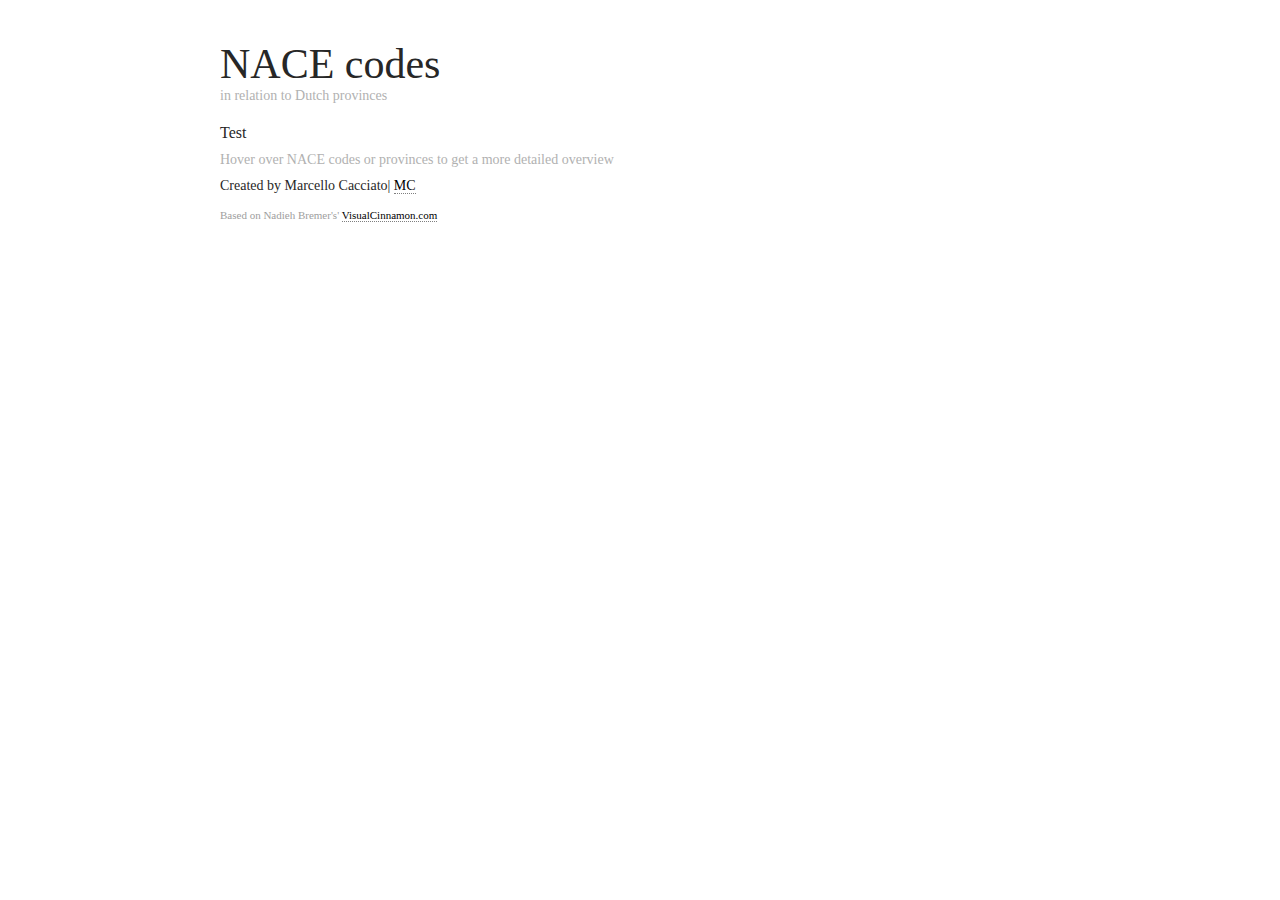
==== Loom/index.html @ c259758f "Loom" ====
<!DOCTYPE html>
	<head>
	    <meta http-equiv="Content-Type" content="text/html; charset=UTF-8">
	    <meta http-equiv="X-UA-Compatible" content="IE=edge">
	    <meta name="viewport" content="width=device-width, initial-scale=1">

	    <title>The words of LotR</title>
	    <meta name="author" content="Marcello Cacciato">
	    <meta name="description" content="Data Sketches - July - Movies - Marcello - SBI">
	    <meta name="keywords" content="data, visualization, visualisation, data visualization, data visualisation, information, information visualization, information visualisation, dataviz, datavis, infoviz, infovis, collaboration, data art">
		
		<!-- Google fonts -->
		<link href="https://fonts.googleapis.com/css?family=Macondo+Swash+Caps|Macondo" rel="stylesheet">
		<link href="https://fonts.googleapis.com/css?family=Cormorant:300,400" rel="stylesheet">
		
		<!-- Styling -->
		<link href="style.css" rel="stylesheet">
		
		<!-- D3 v4 -->
		<script src="https://d3js.org/d3.v4.min.js"></script>
		
		<!-- Custom "chord" and "ribbon" functions -->
		<script src="loom.js"></script>
		<script src="string.js"></script>
		
	</head>
	<body>
		
		<div class="lotr-content-wrapper">
			<h1 id="lotr-title"> NACE codes</h1>
			<h4 id="lotr-subtitle">in relation to Dutch provinces</h4>
			<div id="lotr-intro">Test</div>
			<div id="lotr-note">Hover over NACE codes or provinces to get a more detailed overview</div>
		</div>
			<div id="lotr-chart"></div>
			
		<div class="lotr-content-wrapper">
			<div id="lotr-footer">
				<div id="lotr-credit">Created by Marcello Cacciato| <a href="http://cacciatomarcello.wixsite.com/dataviz/">MC</a></div>
				<div id="lotr-sources">Based on Nadieh Bremer's'  <a http://www.visualcinnamon.com/">VisualCinnamon.com</a> </div>
			</div>
		</div>
		
		<script src="script.js"></script>
		
	</body>
</html>
---- Loom/style.css ----
html { font-size: 62.5%; } 

body {
  font-size: 42px;
  font-weight: 300;
  margin: 40px 30px 0px 30px;
  color: #272727;
  /*
  font-family: 'Cormorant', serif;
  font-size: 1.2rem;
  fill: #b9b9b9;
   */
}

.lotr-content-wrapper {
	max-width: 900px;
	margin: 0 auto;
}

#lotr-title {
	font-size: 42px;
	font-weight: 300;
	margin: 40px 30px 0px 30px;
	color: #272727;
}

#lotr-subtitle {
	font-size: 14px;
	color: #b1b1b1;
	margin: 0px 30px 20px 30px;
	font-weight: 300;
}

#lotr-intro {
	font-size: 16px;
	margin: 0px 30px 10px 30px;
	max-width: 800px;
}

#lotr-note {
	font-size: 14px;
	margin: 0px 30px 10px 30px;
	max-width: 800px;
	color: #b1b1b1;
	font-weight: 300;
}

#lotr-chart {
	text-align: center;
}

#lotr-credit {
	font-size: 14px;
	margin: 10px 30px 5px 30px;
}

#lotr-sources {
	font-size: 11px;
	max-width: 300px;
	margin: 15px 30px 5px 30px;
	color: #9e9e9e;
	font-weight: 300;
	padding-bottom: 20px;
}

a:hover {
  	text-decoration: none;
  	border-bottom: 1px solid black;
}

a, a:link, a:visited, a:active {
	text-decoration: none;
  	color: black;
  	border-bottom: 1px dotted rgba(0, 0, 0, .5);
}

.MiddleEarth {
	font-family: 'Macondo', cursive;
	color: #53821a;
}

/*--- chart ---*/

.name-title {
    font-size: 42px;
    font-weight: 300;
    margin: 40px 30px 0px 30px;
    color: #272727;
    /*
	font-family: 'Macondo Swash Caps', cursive;
	font-size: 2.8rem;
	fill: #232323;
	cursor: default;
	text-anchor: middle;
    */
}

.value-title {
	text-anchor: middle;
	font-size: 1.8rem;
  	fill: #b9b9b9;
}

.character-note {
	text-anchor: middle;
	font-size: 1.4rem;
  	fill: #232323;
/*	font-weight: 300;*/
}
			
.inner-label {
    font-size: 1.6rem;
    font-weight: 300;
    margin: 40px 30px 0px 30px;
    color: #272727;
    /*
	font-family: 'Macondo Swash Caps', cursive;
	font-size: 1.4rem;
	fill: #232323;
	cursor: default;
     */
}

.outer-label {
    font-size: 1.6rem;
    font-weight: 300;
    margin: 40px 30px 0px 30px;
    color: #272727;
    /*
	font-family: 'Macondo', cursive;
	font-size: 1.6rem;
	fill: #5f5f5f;
	cursor: default;
     */
}

.outer-label-value {
  	font-size: 1.2rem;
  	fill: #b9b9b9;
}
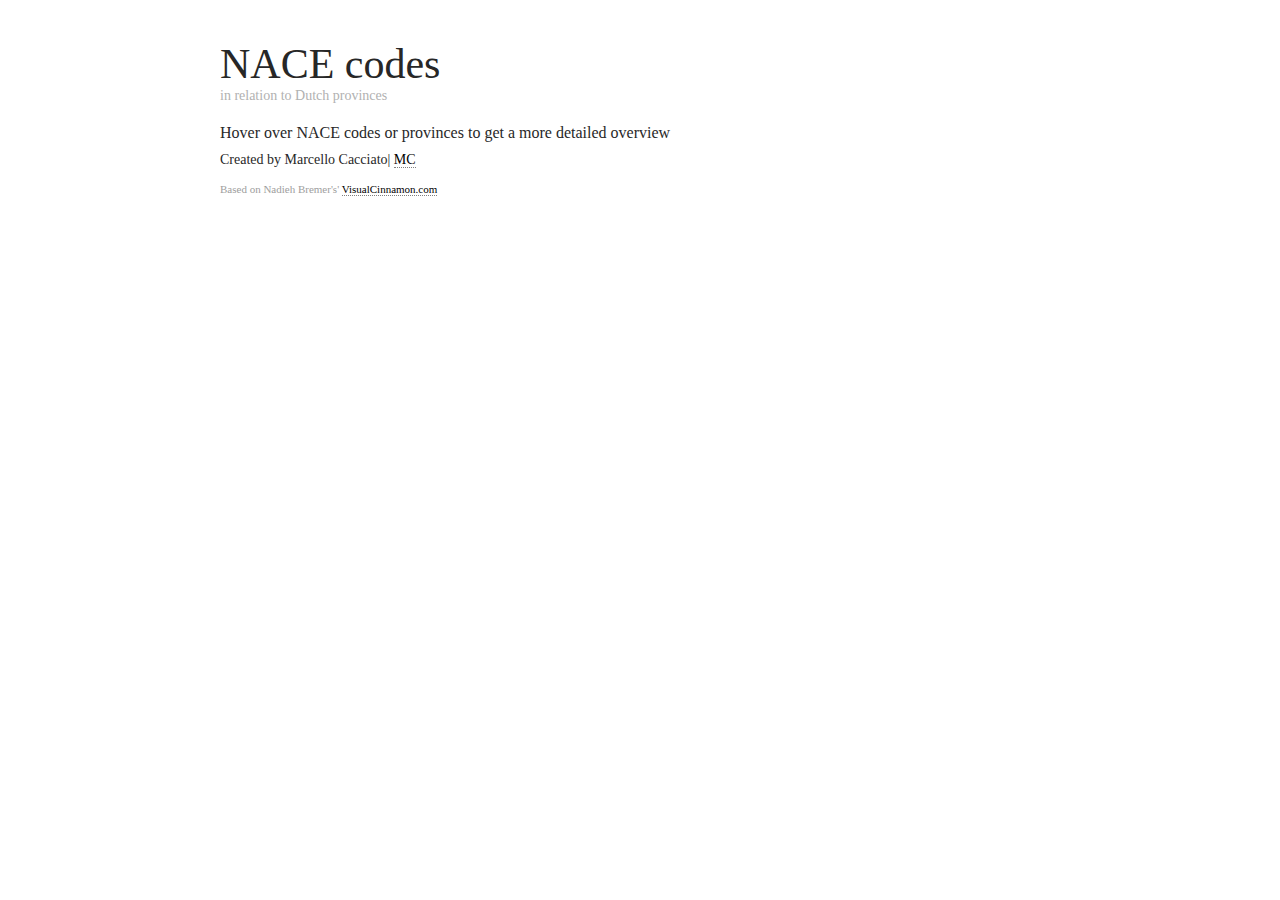
==== commit 8bfc54fb: "a fresh start" ====
--- a/Loom/index.html
+++ b/Loom/index.html
@@ -29,8 +29,7 @@
 		<div class="lotr-content-wrapper">
 			<h1 id="lotr-title"> NACE codes</h1>
 			<h4 id="lotr-subtitle">in relation to Dutch provinces</h4>
-			<div id="lotr-intro">Test</div>
-			<div id="lotr-note">Hover over NACE codes or provinces to get a more detailed overview</div>
+			<div id="lotr-intro">Hover over NACE codes or provinces to get a more detailed overview</div>
 		</div>
 			<div id="lotr-chart"></div>
 			
